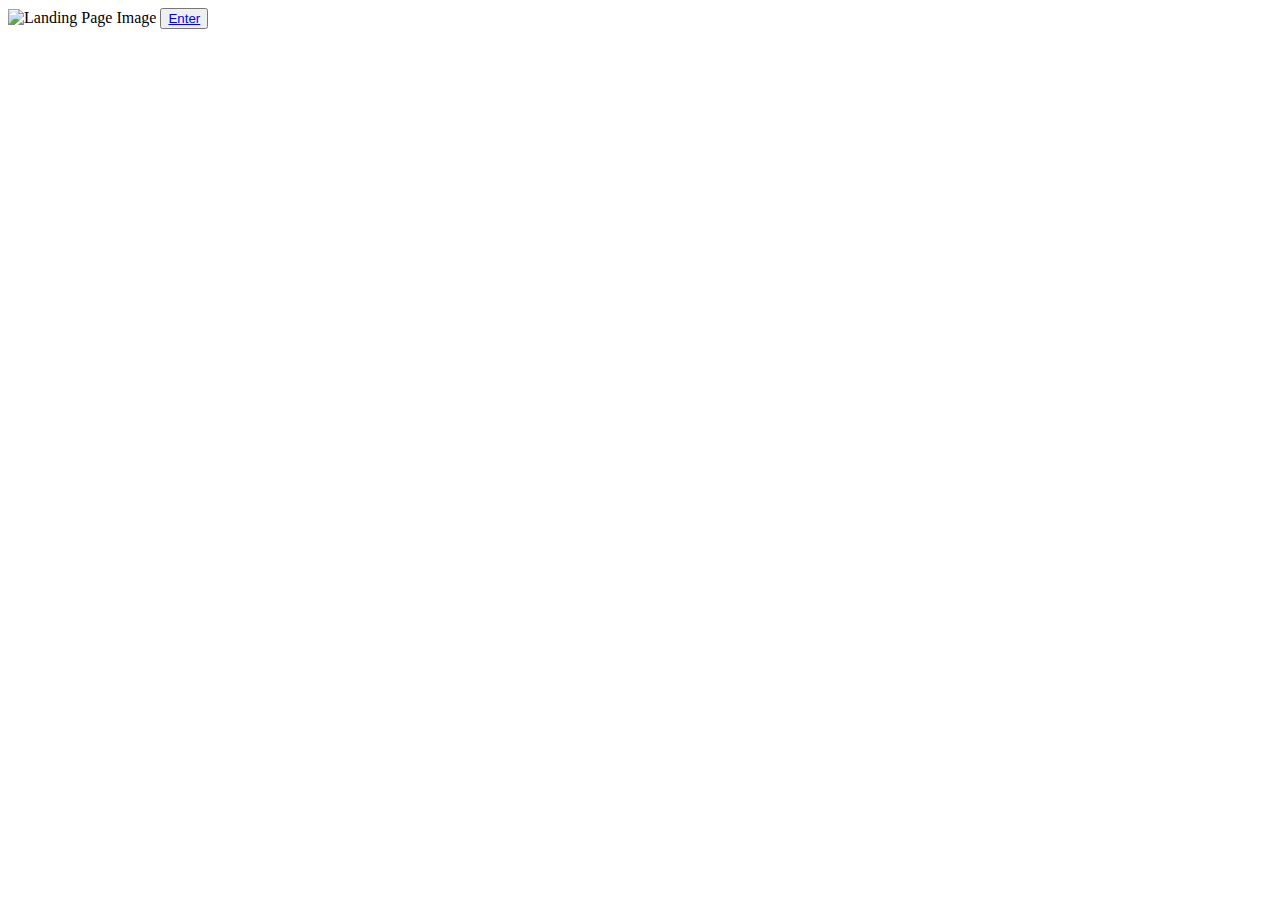
==== landing.html @ 11360924 "Created rough sketch of portfolio website" ====
<!DOCTYPE html>
<html lang="en">

<head>
    <meta charset="UTF-8">
    <meta name="viewport" content="width=device-width, initial-scale=1.0">
    <meta http-equiv="X-UA-Compatible" content="ie=edge">
    <title>Landing Page</title>
</head>

<body>
    <header>

    </header>
    <div>
        <img src="_images/.jpeg" alt="Landing Page Image">
        <button>
            <a href="_pages/index.html"> Enter</a>
        </button>
    </div>
    <footer>

    </footer>
</body>

</html>
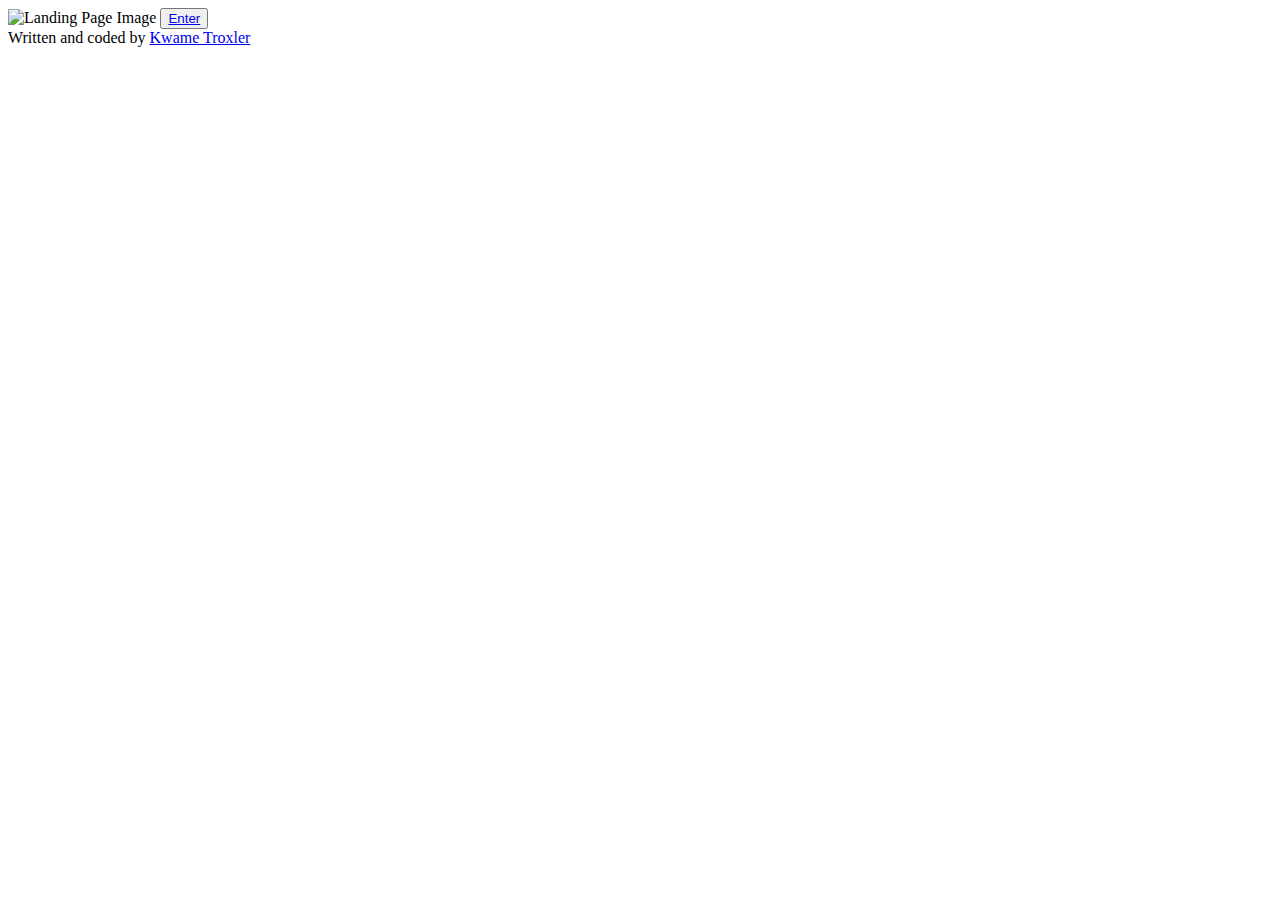
==== commit 8c326927: "Added content to website" ====
--- a/landing.html
+++ b/landing.html
@@ -19,7 +19,7 @@
         </button>
     </div>
     <footer>
-
+            Written and coded by <a href="mailto:kwame0953@gmail.com">Kwame Troxler</a>
     </footer>
 </body>
 
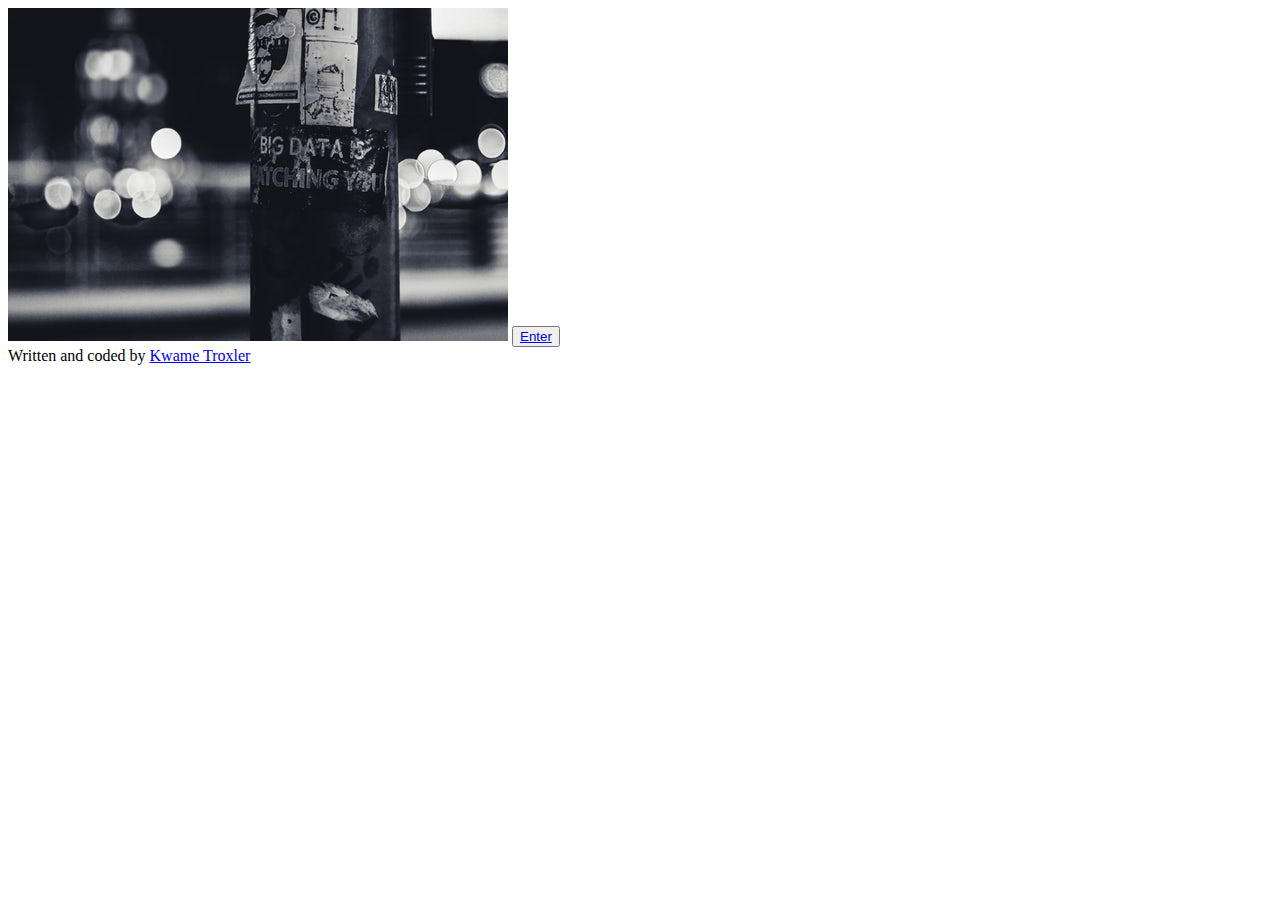
==== commit 43dc2991: "Added content to webpages" ====
--- a/landing.html
+++ b/landing.html
@@ -13,13 +13,14 @@
 
     </header>
     <div>
-        <img src="_images/.jpeg" alt="Landing Page Image">
+        <img src="_images/landing.jpg" alt="Landing Page Image">
         <button>
             <a href="_pages/index.html"> Enter</a>
         </button>
     </div>
     <footer>
-            Written and coded by <a href="mailto:kwame0953@gmail.com">Kwame Troxler</a>
+        Written and coded by
+        <a href="mailto:kwame0953@gmail.com">Kwame Troxler</a>
     </footer>
 </body>
 
